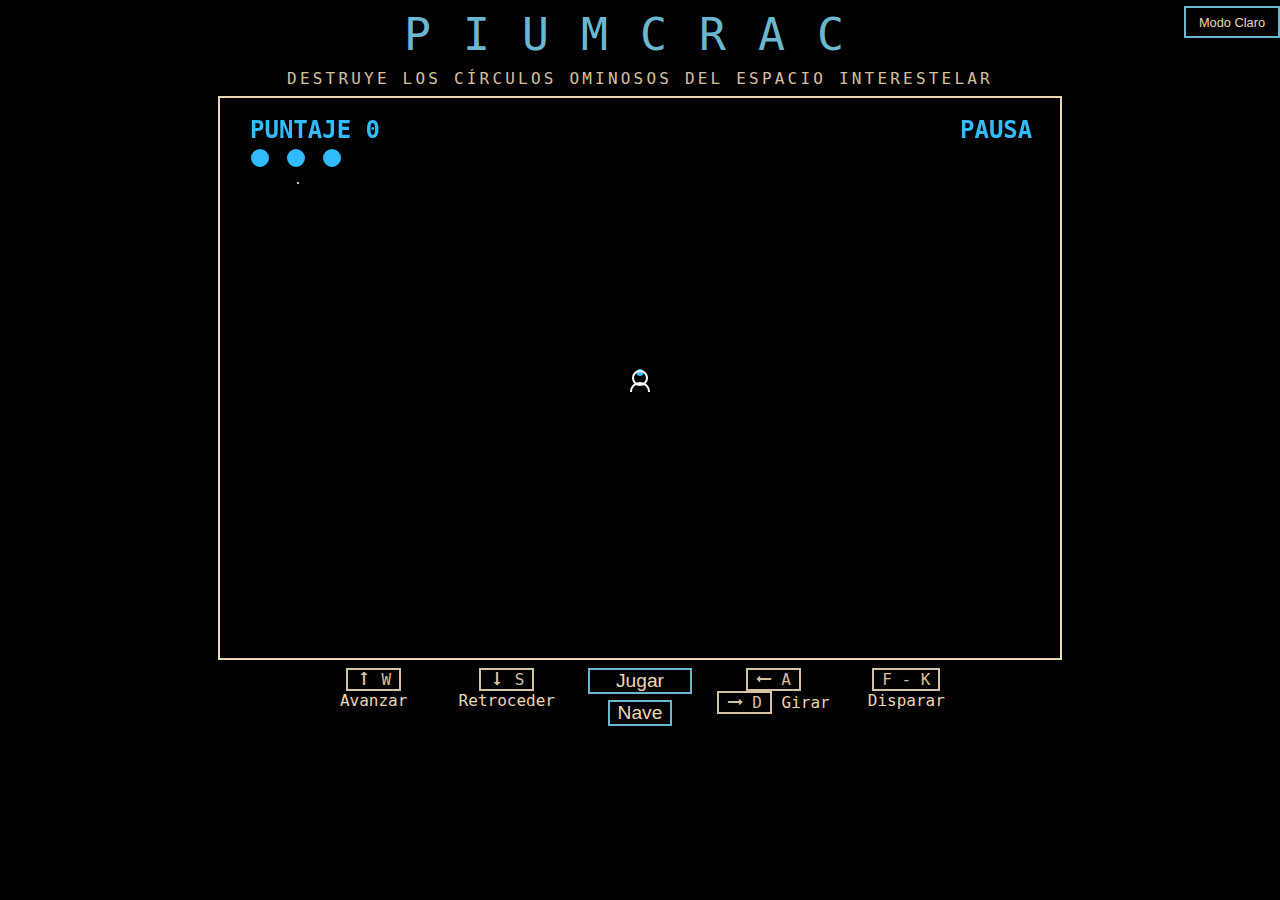
==== index.html @ 529c559f "Update and rename piumcrac.html to index.html" ====
<!DOCTYPE html>
<html id="html">
<head>
    <meta charset="UTF-8">
    <meta name="viewport" content="width=device-width, initial-scale=1.0">
    <title>piumcrac - Naves y Misiles</title>
    <link rel="stylesheet" href="CSS/style.css">
</head>
<body id="body">
    <header>
        <h1 id="header1">PIUMCRAC</h1>
        <h2 id="header2">DESTRUYE LOS CÍRCULOS OMINOSOS DEL ESPACIO INTERESTELAR</h2>
    </header>
    <main id="main">
        <canvas id="canvas"></canvas>
        <ul>
            <li><span class="comando">&#129045 W</span> Avanzar</li>
            <li><span class="comando">&#129047 S</span> Retroceder</li>
            <li class="botones"><input type="button" id="btnPausar" value="Jugar"> <br><input type="button" id="btnNave" value="Nave"></li>
            <li><span class="comando">&#129044 A</span> <span class="comando">&#129046 D</span> Girar</li>            
            <li><span class="comando">F - K</span> Disparar</li>
            <li class="botones"><input type="button" id="btnModoClaro" value="Modo Claro"></li>
        </ul>        
    </main>
</body>
<script src="script/17-main.js"></script>
<script src="script/17-juego.js"></script>
<script src="script/17-nave.js"></script>
<script src="script/17-misil.js"></script>
<script src="script/17-asteroide.js"></script>
<script src="script/17-textos.js"></script>
</html>
---- CSS/style.css ----
/*Colores: hsl(208, 80%, 18%)
/*Colores: hsl(38, 56%, 81%)
/*Colores: hsl(342, 68%, 78%)
/*Colores: hsl(195, 52%, 62%)

Colores:
    Modo Oscuro:
        blanco:     "white"
        celeste:    `hsla(200, 100%, 60%, 1)`
        amarillo:   `hsla(45, 100%, 60%, 1)` - `hsla(45, 100%, 60%, ${this.propulsor})`
        burdeo:     `hsla(0, 100%, 80%, 1)`
        negro:      "black"

    Modo Claro:
        blanco:     `hsla(51, 95%, 93%, 1)` 
        negro:      `hsla(40, 19%, 13%, 1)`
*/

/*
color blanco: hsl(38, 56%, 81%)     -> claro: blanco = hsl(51, 95%, 93%) negro = hsl(40, 19%, 13%)
    #header2, #body #main
color celeste: hsl(195, 52%, 62%)
    #header1
borde blanco:
    #canvas, .comando
borde celeste
    .botones
background color: black
    body
*/

* {
    padding: 0;
    margin: 0;
    box-sizing: border-box;
}
body {
    font-family: monospace;
    background-color:  black; 
    /*background-color: hsla(51, 95%, 93%, 1);     */
    text-align: center;  
    
}
#header1 {
    font-size: 2.8rem;
    color: hsl(195, 52%, 62%);
    padding: 0.5rem;
    letter-spacing: 2rem;
    font-weight: 200;
}
#header2 {
    font-size: 1rem;
    color: hsl(38, 56%, 81%);
    opacity: 0.9;
    font-weight: 100;
    letter-spacing: 0.2rem;
}
main {
    color: hsl(38, 56%, 81%);
}
canvas {    
    display: block;
    margin: 0.5rem auto;
    border: 2px hsl(38, 56%, 81%) solid;
}
ul {
    align-items: center;
    display: inline-block;
    left: 50%;
    column-count: 5;
    width: 50%;
    min-width: 650px;
    font-size: 1rem;
    list-style: none;    
}
.botones {
    border-color: hsl(195, 52%, 62%);
}
ul li #btnPausar {
    opacity: 1;
    width: 6.5rem;
    font-size: 1.2rem;
    display: inline-block;
    background-color: inherit;
    color: inherit;
    border:  2px  solid;
    border-color: inherit;
}
#btnPausar:active{
    background-color: inherit;
    color: inherit;
    border:  2px  solid;
    border-color: inherit;
}
#btnPausar:hover{
    color: hsl(195, 52%, 62%);
    border:  2px  solid;
    border-color: inherit;
}

ul li #btnNave {
    opacity: 1;
    width: 4rem;
    margin-top: 0.4rem;
    font-size: 1.2rem;
    display: inline-block;
    background-color: inherit;
    color: inherit;
    border:  2px  solid;
    border-color: inherit;
}
#btnNave:active{
    background-color: inherit;
    color: inherit;
    border:  2px  solid;
    border-color: inherit;
}
#btnNave:hover{
    color: hsl(195, 52%, 62%);
    border:  2px  solid;
    border-color: inherit;
}

#btnModoClaro {
    opacity: 1;
    width: 6rem;
    height: 2rem;
    margin-top: 0.4rem;
    font-size: 0.8rem;
    display: block;
    position:absolute;
    top: 0px;
    right: 0px;
    background-color: inherit;
    color: inherit;
    border:  2px solid;
    border-color: inherit;
}
#btnModoClaro:active{
    background-color: inherit;
    color: inherit;
    border:  2px  solid;
    border-color: inherit;
}
#btnModoClaro:hover{
    color: hsl(195, 52%, 62%);
    border:  2px  solid;
    border-color: inherit;
}
.comando {
    opacity: 0.9;   
    display:inline-flex;
    padding-left: 0.5rem;
    padding-right: 0.5rem;
    border: 2px  solid;
    border-color: hsl(38, 56%, 81%);
}
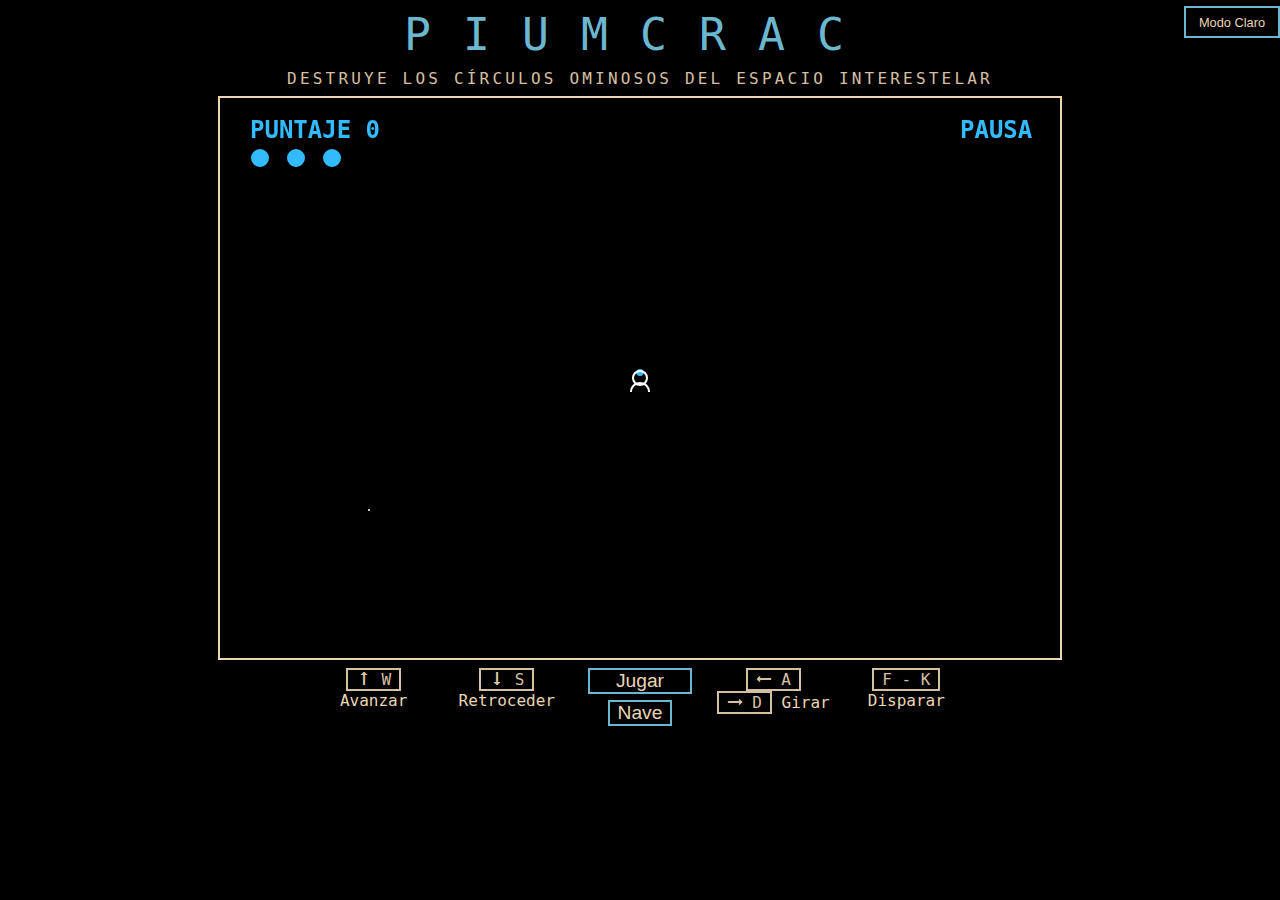
==== commit a4de1f01: "Elementos centrados" ====
--- a/index.html
+++ b/index.html
@@ -1,11 +1,13 @@
 <!DOCTYPE html>
 <html id="html">
+
 <head>
     <meta charset="UTF-8">
     <meta name="viewport" content="width=device-width, initial-scale=1.0">
     <title>piumcrac - Naves y Misiles</title>
     <link rel="stylesheet" href="CSS/style.css">
 </head>
+
 <body id="body">
     <header>
         <h1 id="header1">PIUMCRAC</h1>
@@ -16,11 +18,12 @@
         <ul>
             <li><span class="comando">&#129045 W</span> Avanzar</li>
             <li><span class="comando">&#129047 S</span> Retroceder</li>
-            <li class="botones"><input type="button" id="btnPausar" value="Jugar"> <br><input type="button" id="btnNave" value="Nave"></li>
-            <li><span class="comando">&#129044 A</span> <span class="comando">&#129046 D</span> Girar</li>            
+            <li class="botones"><input type="button" id="btnPausar" value="Jugar"> <br><input type="button" id="btnNave"
+                    value="Nave"></li>
+            <li><span class="comando">&#129044 A</span> <span class="comando">&#129046 D</span> Girar</li>
             <li><span class="comando">F - K</span> Disparar</li>
-            <li class="botones"><input type="button" id="btnModoClaro" value="Modo Claro"></li>
-        </ul>        
+        </ul>
+        <li class="botones"><input type="button" id="btnModoClaro" value="Modo Claro"></li>
     </main>
 </body>
 <script src="script/17-main.js"></script>
@@ -29,4 +32,5 @@
 <script src="script/17-misil.js"></script>
 <script src="script/17-asteroide.js"></script>
 <script src="script/17-textos.js"></script>
-</html>
+
+</html>--- a/CSS/style.css
+++ b/CSS/style.css
@@ -34,13 +34,15 @@
     margin: 0;
     box-sizing: border-box;
 }
+
 body {
     font-family: monospace;
-    background-color:  black; 
+    background-color: black;
     /*background-color: hsla(51, 95%, 93%, 1);     */
-    text-align: center;  
-    
+    display: flexbox;
+    text-align: center;
 }
+
 #header1 {
     font-size: 2.8rem;
     color: hsl(195, 52%, 62%);
@@ -48,6 +50,7 @@
     letter-spacing: 2rem;
     font-weight: 200;
 }
+
 #header2 {
     font-size: 1rem;
     color: hsl(38, 56%, 81%);
@@ -55,46 +58,59 @@
     font-weight: 100;
     letter-spacing: 0.2rem;
 }
+
 main {
     color: hsl(38, 56%, 81%);
+    display: flexbox;
 }
-canvas {    
+
+canvas {
     display: block;
     margin: 0.5rem auto;
     border: 2px hsl(38, 56%, 81%) solid;
 }
+
 ul {
-    align-items: center;
-    display: inline-block;
+    display: block;
+    column-count: 5;
+    width: 650px;
+    font-size: 1rem;
+    list-style: none;
+    position: absolute;
     left: 50%;
-    column-count: 5;
-    width: 50%;
-    min-width: 650px;
-    font-size: 1rem;
-    list-style: none;    
+    margin-right: -50%;
+    transform: translate(-50%)
 }
+
+
 .botones {
     border-color: hsl(195, 52%, 62%);
 }
+
 ul li #btnPausar {
     opacity: 1;
     width: 6.5rem;
     font-size: 1.2rem;
-    display: inline-block;
     background-color: inherit;
     color: inherit;
-    border:  2px  solid;
+    border: 2px solid;
     border-color: inherit;
 }
-#btnPausar:active{
+
+li {
+    list-style: none;
+}
+
+#btnPausar:active {
     background-color: inherit;
     color: inherit;
-    border:  2px  solid;
+    border: 2px solid;
     border-color: inherit;
 }
-#btnPausar:hover{
+
+#btnPausar:hover {
     color: hsl(195, 52%, 62%);
-    border:  2px  solid;
+    border: 2px solid;
     border-color: inherit;
 }
 
@@ -103,21 +119,22 @@
     width: 4rem;
     margin-top: 0.4rem;
     font-size: 1.2rem;
-    display: inline-block;
     background-color: inherit;
     color: inherit;
-    border:  2px  solid;
+    border: 2px solid;
     border-color: inherit;
 }
-#btnNave:active{
+
+#btnNave:active {
     background-color: inherit;
     color: inherit;
-    border:  2px  solid;
+    border: 2px solid;
     border-color: inherit;
 }
-#btnNave:hover{
+
+#btnNave:hover {
     color: hsl(195, 52%, 62%);
-    border:  2px  solid;
+    border: 2px solid;
     border-color: inherit;
 }
 
@@ -128,30 +145,33 @@
     margin-top: 0.4rem;
     font-size: 0.8rem;
     display: block;
-    position:absolute;
+    position: absolute;
     top: 0px;
     right: 0px;
     background-color: inherit;
     color: inherit;
-    border:  2px solid;
+    border: 2px solid;
     border-color: inherit;
 }
-#btnModoClaro:active{
+
+#btnModoClaro:active {
     background-color: inherit;
     color: inherit;
-    border:  2px  solid;
+    border: 2px solid;
     border-color: inherit;
 }
-#btnModoClaro:hover{
+
+#btnModoClaro:hover {
     color: hsl(195, 52%, 62%);
-    border:  2px  solid;
+    border: 2px solid;
     border-color: inherit;
 }
+
 .comando {
-    opacity: 0.9;   
-    display:inline-flex;
+    opacity: 0.9;
+    display: inline-flex;
     padding-left: 0.5rem;
     padding-right: 0.5rem;
-    border: 2px  solid;
+    border: 2px solid;
     border-color: hsl(38, 56%, 81%);
 }